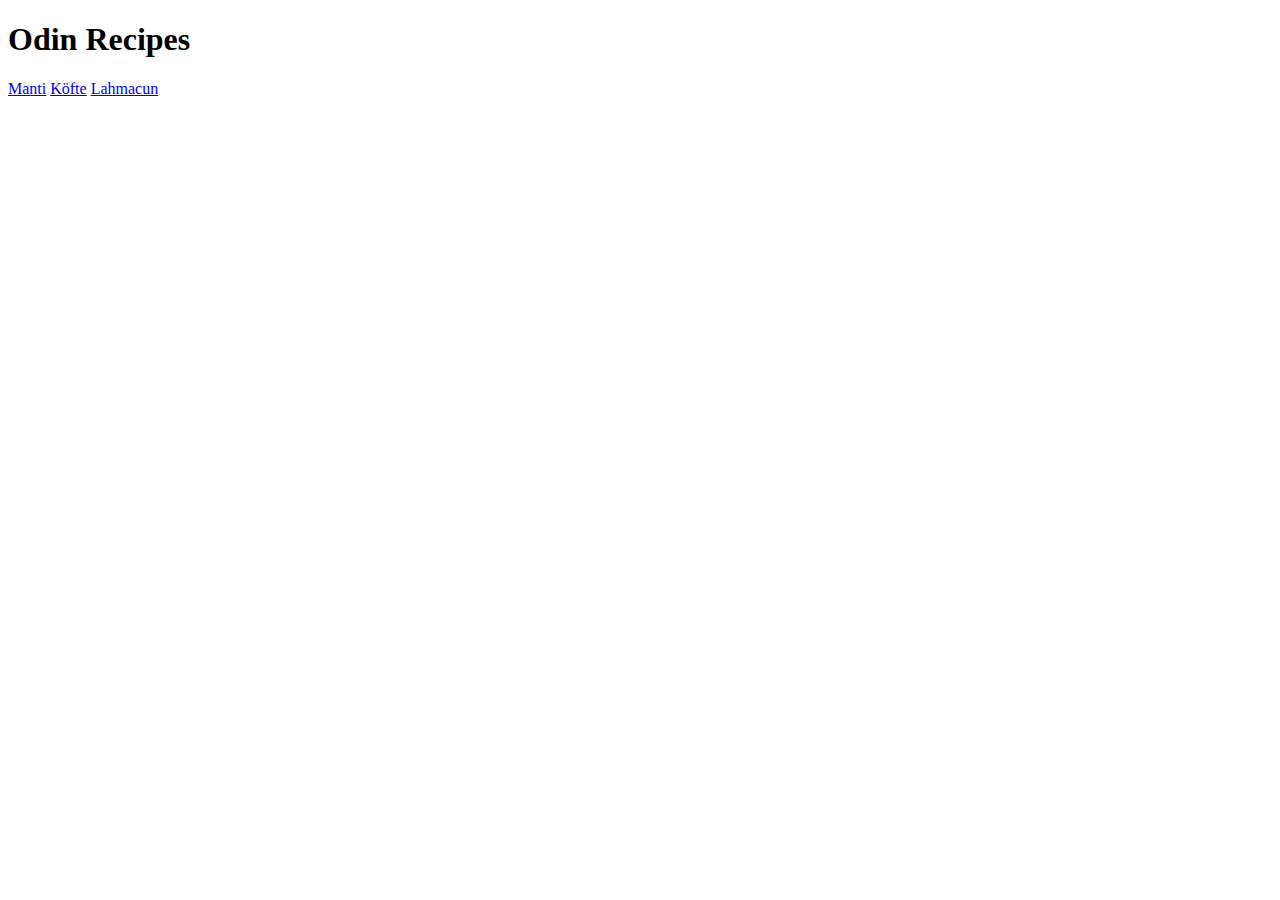
==== index.html @ 24ce5ee8 "img" ====
<!DOCTYPE html>
<html lang="en">
    <head>
        <meta charset="UTF-8">
        <title>Odin recipes</title>
    </head>
    <body>
        <h1>Odin Recipes</h1>
        <a href="recipes/manti.html">Manti</a>
        <a href="recipes/köfte.html">Köfte</a>
        <a href="recipes/lahmacun.html">Lahmacun</a>
    </body>
</html>
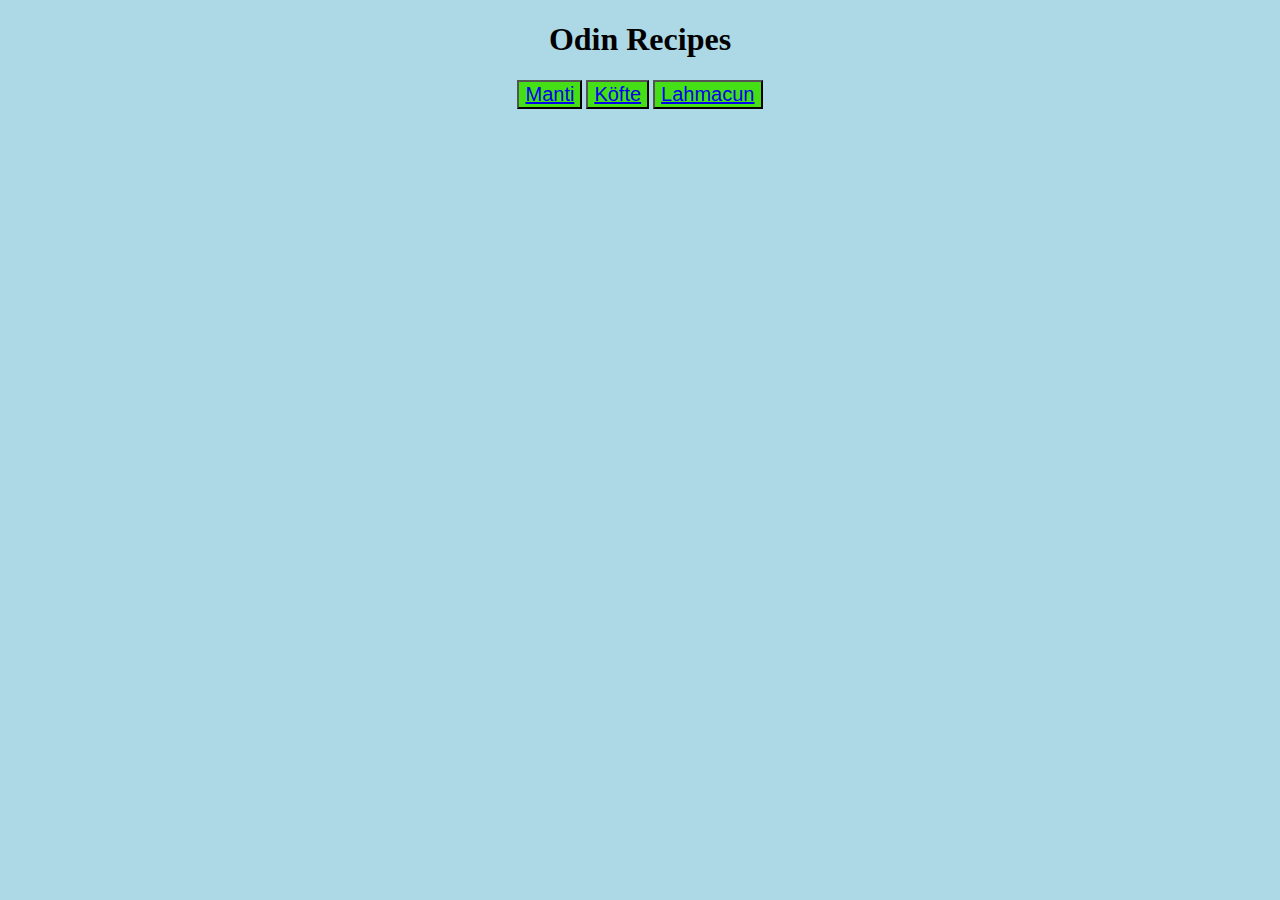
==== commit 0181c353: "Add style.css" ====
--- a/index.html
+++ b/index.html
@@ -3,11 +3,14 @@
     <head>
         <meta charset="UTF-8">
         <title>Odin recipes</title>
+        <link rel="stylesheet" href="style.css">
     </head>
-    <body>
+    <body class="index">
         <h1>Odin Recipes</h1>
-        <a href="recipes/manti.html">Manti</a>
-        <a href="recipes/köfte.html">Köfte</a>
-        <a href="recipes/lahmacun.html">Lahmacun</a>
+        <div class="recipes">
+        <button class="button"><a href="recipes/manti.html">Manti</a></button>
+        <button class="button"><a href="recipes/köfte.html">Köfte</a></button>
+        <button class="button"><a href="recipes/lahmacun.html">Lahmacun</a></button>
+        </div>
     </body>
 </html>--- a/style.css
+++ b/style.css
@@ -0,0 +1,22 @@
+.index .recipes .button {
+    font-size: 20px;
+}
+
+.index .recipes .button {
+    background-color: rgb(69, 223, 22);
+}
+
+body {
+    background-color: lightblue;
+    text-align: center;
+}
+
+.köfte img {
+    height: auto;
+    width: 500px;
+}
+
+.index img {
+    height: auto;
+    width: 500px;
+}